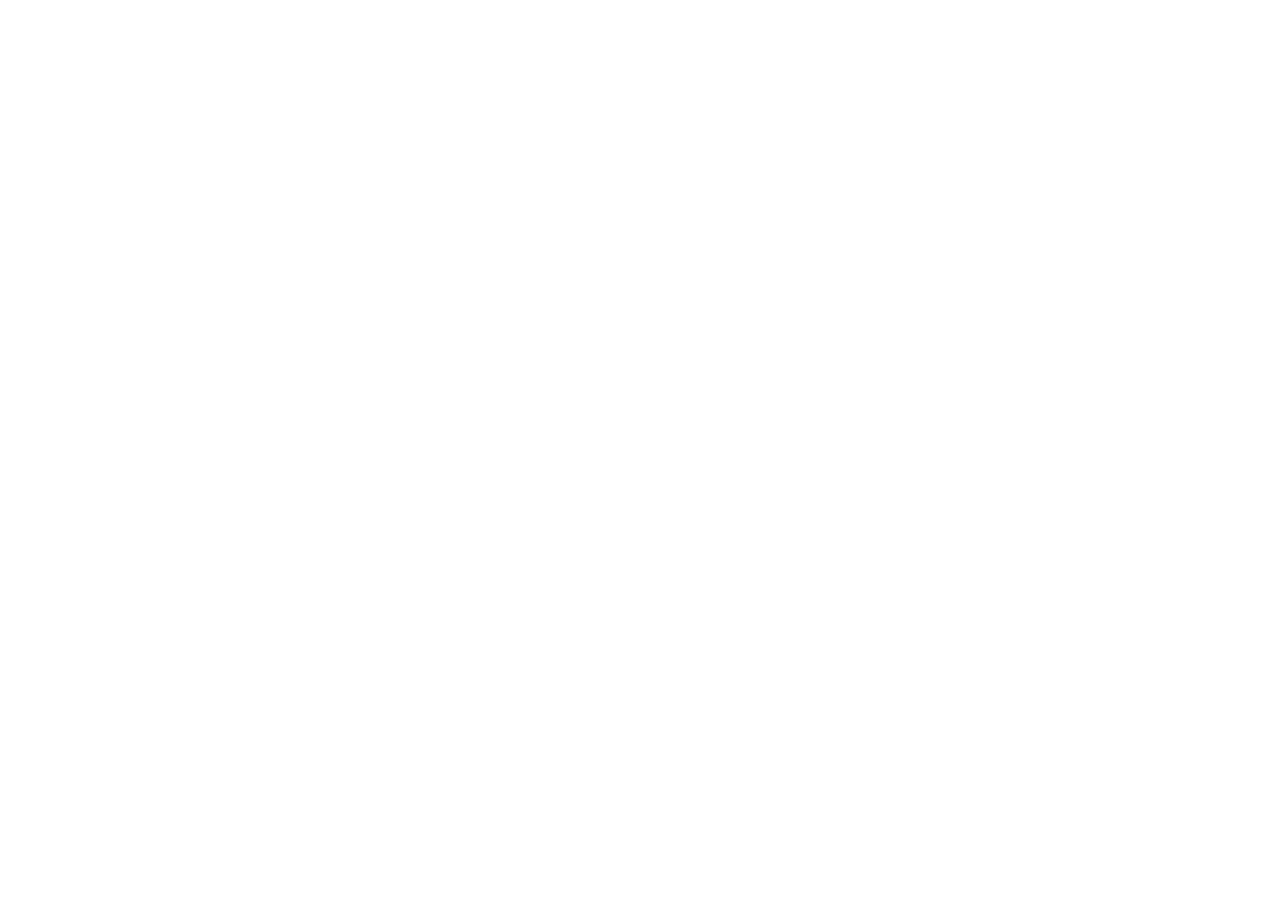
==== pages/login/index.html @ d03282aa "Initial commit" ====
<!DOCTYPE html>
<html lang="pt-br">
<head>
    <meta charset="UTF-8">
    <meta http-equiv="X-UA-Compatible" content="IE=edge">
    <meta name="viewport" content="width=device-width, initial-scale=1.0">
    <link rel="stylesheet" href="/styles/globalStyles.css">
    <link rel="stylesheet" href="index.css">
    <title>Login</title>
</head>
<body>
    <script src="/scripts/modal.js"></script>
</body>
</html>
---- styles/globalStyles.css ----
*{
    padding: 0;
    margin: 0;
    box-sizing: border-box;
}

:root{
    --color-primary: /* definir */;
    --color-grey-1: #191C1F;
    --color-grey-2: #212529;
    --color-grey-3: #343A40;
    --color-grey-4: #ADB5BD;
    --color-grey-5: #CED4DA;
    --color-grey-6: #EDF2FF;
}
---- pages/login/index.css ----
/* Desenvolva seu código aqui... */
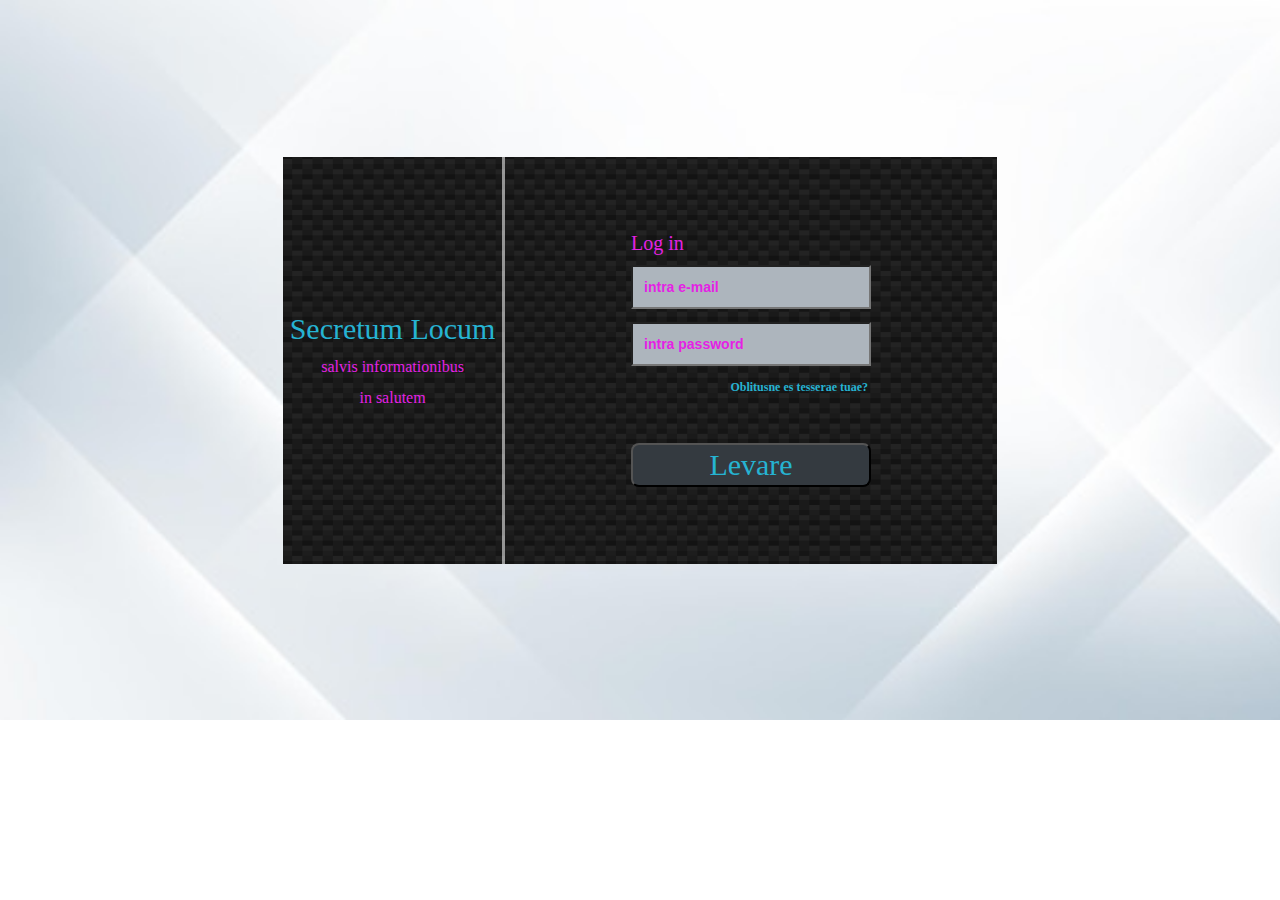
==== commit 2c564928: "entrega" ====
--- a/pages/login/index.html
+++ b/pages/login/index.html
@@ -1,14 +1,45 @@
 <!DOCTYPE html>
-<html lang="pt-br">
+<html lang="lat">
+
 <head>
     <meta charset="UTF-8">
     <meta http-equiv="X-UA-Compatible" content="IE=edge">
     <meta name="viewport" content="width=device-width, initial-scale=1.0">
-    <link rel="stylesheet" href="/styles/globalStyles.css">
+    <link rel="stylesheet" href="/styles/sileo.css">
+    <link rel="stylesheet" href="/styles/global.css">
+    <link rel="stylesheet" href="/styles/color.css">
+    <link rel="stylesheet" href="/styles/text.css">
+    <link rel="stylesheet" href="/styles/button.css">
     <link rel="stylesheet" href="index.css">
+    <script defer src="/scripts/modal.js"></script>
     <title>Login</title>
 </head>
+
 <body>
-    <script src="/scripts/modal.js"></script>
+    <main id="mods" class="continens flex flexCentrum">
+        <div class="continensLogin flex">
+            <section class="sec1 continensLoginLeft flex flexCentrum flexColumnae ">
+                <h1 class="notam">
+                    Secretum Locum
+                </h1>
+                <p class="paragrapho">
+                    salvis informationibus
+                </p>
+                <p class="paragrapho">
+                    in salutem
+                </p>
+            </section>
+            <section class="sec2 continensLoginIus flex flexCentrum">
+                <div id="516541" class="flexB continensAccessum flex flexColumnae">
+                    <h2 class="notam2">Log in</h2>
+                    <input class="input1 " type="text" placeholder="intra e-mail">
+                    <input class="input1 " type="password" placeholder="intra password">
+                    <span id="modal001" class="span1 oblitusPassword">Oblitusne es tesserae tuae?</span>
+                    <button class="but1 notam button1 radii">Levare</button>
+                </div>
+            </section>
+        </div>
+    </main>
 </body>
+
 </html>--- a/styles/sileo.css
+++ b/styles/sileo.css
@@ -0,0 +1,49 @@
+/* http://meyerweb.com/eric/tools/css/reset/ 
+   v2.0 | 20110126
+   License: none (public domain)
+*/
+*{box-sizing: border-box;}
+
+html, body, div, span, applet, object, iframe,
+h1, h2, h3, h4, h5, h6, p, blockquote, pre,
+a, abbr, acronym, address, big, cite, code,
+del, dfn, em, img, ins, kbd, q, s, samp,
+small, strike, strong, sub, sup, tt, var,
+b, u, i, center,
+dl, dt, dd, ol, ul, li,
+fieldset, form, label, legend,
+table, caption, tbody, tfoot, thead, tr, th, td,
+article, aside, canvas, details, embed, 
+figure, figcaption, footer, header, hgroup, 
+menu, nav, output, ruby, section, summary,
+time, mark, audio, video {
+	margin: 0;
+	padding: 0;
+	border: 0;
+	font-size: 100%;
+	font: inherit;
+	vertical-align: baseline;
+}
+/* HTML5 display-role reset for older browsers */
+article, aside, details, figcaption, figure, 
+footer, header, hgroup, menu, nav, section {
+	display: block;
+}
+body {
+	line-height: 1;
+}
+ol, ul {
+	list-style: none;
+}
+blockquote, q {
+	quotes: none;
+}
+blockquote:before, blockquote:after,
+q:before, q:after {
+	content: '';
+	content: none;
+}
+table {
+	border-collapse: collapse;
+	border-spacing: 0;
+}--- a/styles/global.css
+++ b/styles/global.css
@@ -0,0 +1,55 @@
+.flex {
+    display: flex;
+}
+
+.flexCentrum {
+    justify-content: center;
+    align-items: center;
+}
+
+.flexColumnae {
+    flex-direction: column;
+}
+
+.flexB {
+    justify-content: space-between;
+}
+
+.flexE {
+    justify-content: space-around;
+}
+
+.continens {
+    position: relative;
+    width: 1280px;
+    height: 720px;
+}
+
+.continensLogin {
+    width: 714px;
+    height: 407px;
+}
+
+.continensLoginLeft {
+    height: 407px;
+    width: 321px;
+}
+
+.continensLoginIus {
+    height: 407px;
+    width: 714px;
+}
+
+.continensAccessum {
+    width: 240px;
+    height: 254px;
+}
+
+.radii {
+    border-radius: 8px;
+}
+
+.continensModal {
+    width: 375px;
+    height: 250px;
+}--- a/styles/color.css
+++ b/styles/color.css
@@ -0,0 +1,15 @@
+:root {
+  --color-primaria: #26b3d2;
+  --color-secundarium: #e422e4;
+  --color-gray-1: #191C1F;
+  --color-gray-2: #212529;
+  --color-gray-3: #343A40;
+  --color-gray-4: #ADB5BD;
+  --color-gray-5: #CED4DA;
+  --color-gray-6: #EDF2FF;
+  --color-album: #ffff;
+}
+
+.col50 {
+  background-color: #0000006b;
+}--- a/styles/text.css
+++ b/styles/text.css
@@ -0,0 +1,18 @@
+.notam{
+    font-size: 30px;
+    color: var(--color-primaria);
+    font-family: fantasy;
+}
+.notam2{
+    font-size: 20px;
+    color: var(--color-secundarium);
+    font-family: fantasy;
+}
+.paragrapho{
+    font-size: 16px;
+    color: var(--color-secundarium)
+}
+
+.larg{
+    font-size: 32px;
+}
--- a/styles/button.css
+++ b/styles/button.css
@@ -0,0 +1,26 @@
+.input1 {
+    width: 240px;
+    height: 44px;
+    background-color: var(--color-gray-4);
+    margin: 0;
+    padding: 0 10px;
+    color: var(--color-secundarium);
+    font-size: 14px;
+    font-weight: 700;
+}
+
+.input1::placeholder {
+    color: var(--color-secundarium);
+    padding: 1px;
+    font-weight: 700;
+}
+
+
+.button1 {
+    width: 240px;
+    height: 44px;
+    background-color: var(--color-gray-3);
+    margin: 0;
+    padding: 0;
+    transition: 500ms;
+}--- a/pages/login/index.css
+++ b/pages/login/index.css
@@ -1 +1,87 @@
-/* Desenvolva seu código aqui... */+main {
+    margin: 0 auto;
+    background-image: url(/assets/img/conceito-de-design-moderno8.jpg);
+    background-repeat: no-repeat;
+    background-size: cover;
+    position: relative;
+}
+
+.sec1 {
+    background-color: var(--color-gray-3);
+    gap: 15px;
+    background-image: url(/assets/img/css-dark-chain-background.png);
+    background-repeat: no-repeat;
+    background-size: cover;
+    border-right: 3px solid rgba(255, 255, 255, 0.536);
+}
+
+.sec2 {
+    background-color: var(--color-gray-6);
+    background-image: url(/assets/img/css-dark-chain-background.png);
+    background-repeat: no-repeat;
+    background-size: cover;
+}
+
+.oblitusPassword {
+    font-size: 12px;
+    padding: 3px;
+    color: var(--color-primaria);
+    text-align: right;
+    font-weight: 700;
+    margin-bottom: 35px;
+    transition: 200ms;
+}
+
+.span1{
+    cursor: pointer;
+}
+
+.span1:hover {
+    color: var(--color-secundarium);
+    transition: 200ms;
+}
+
+.but1:hover {
+    color: var(--color-secundarium);
+    transition: 500ms;
+}
+
+
+.modalb {
+    z-index: 2;
+    position: absolute;
+    top: 0;
+}
+
+.modalc {
+    background-color: var(--color-gray-6);
+    position: relative;
+    background-image: url(/assets/img/docs@tinypng.d9e4dcdc.png);
+    background-repeat: no-repeat;
+    background-size: cover;
+    border: solid 5px black;
+    box-shadow: 0 0 0 3px white;
+}
+
+
+.claudere {
+    width: 37px;
+    right: 30px;
+    color: white;
+    text-align: center;
+    background-color: black;
+    font-size: 20px;
+    border-radius: 100%;
+    border: solid white;
+    padding: 5px;
+    position: absolute;
+    top: -14px;
+    right: -14px;
+    cursor: pointer;
+}
+
+.claudere:hover {
+    color: var(--color-secundarium);
+    border: solid var(--color-secundarium);
+}
+
